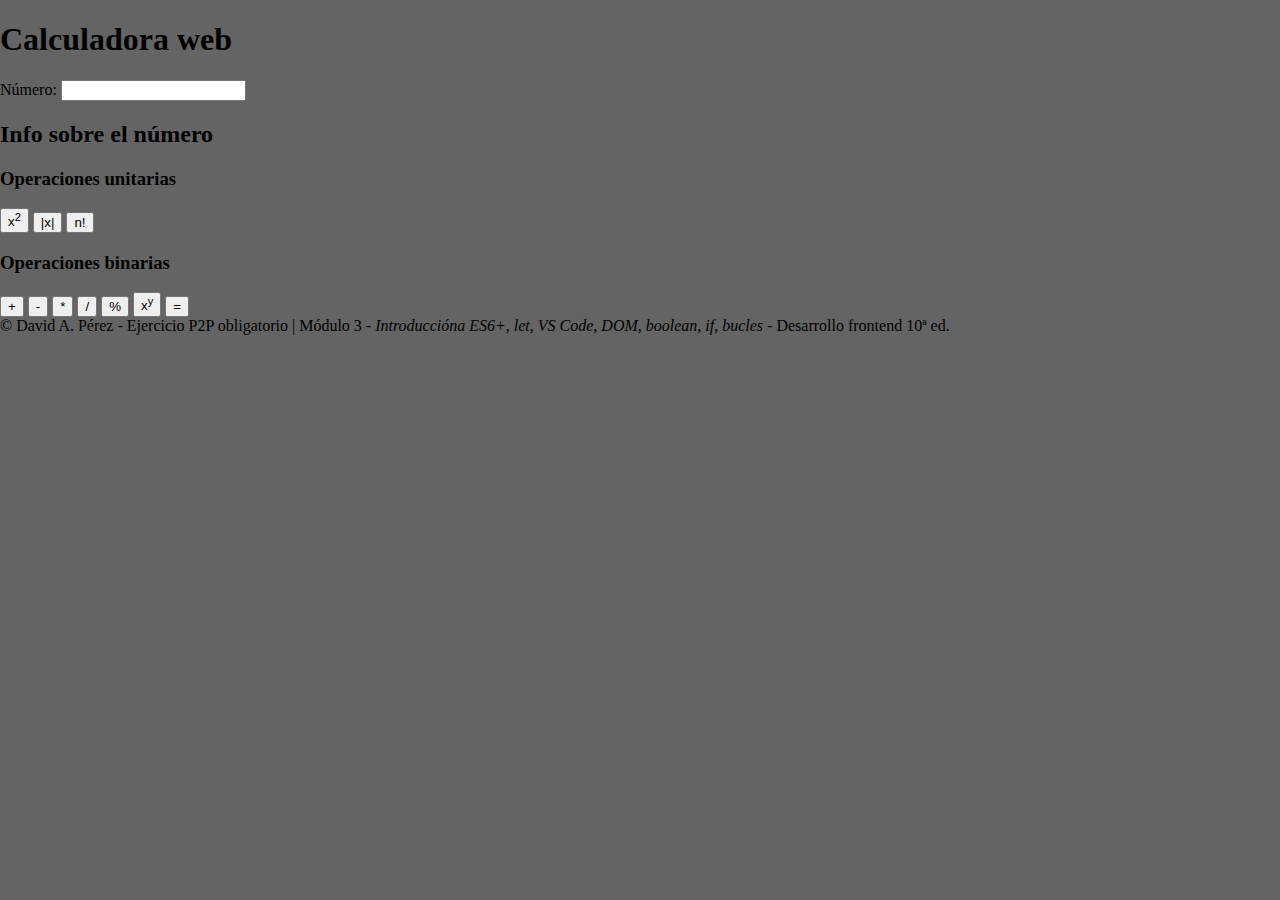
==== index-mod3.html @ a4e61d9e "Cambios en index-mod3.html, en estilos-mod3.css y en js-mod3.js" ====
<!DOCTYPE html>
<html>

<head>
  <title>Calculadora P2P módulo 3</title>
  <meta charset="utf-8">
  <script type="text/javascript" src="js-mod3.js"></script>
  <link rel="stylesheet" href="estilos-mod3.css">
</head>

<body>
  <h1>Calculadora web</h1>
  Número:
  <input type="text" id="pantalla" onclick="vaciar()">
  <h2 id="info" class="grande" title="Info sobre el número">Info sobre el número</h2>
  <h3 class="separador">Operaciones unitarias</h3>
  <button id="cuadrado" onclick="cuadrado()">x<sup>2</sup></button>
  <button id="modulo" onclick="mod()">|x|</button>
  <button id="factorial" onclick="fact()">n!</button>
  <h3 class="separador">Operaciones binarias</h3>
  <button id="suma" onclick="add()">+</button>
  <button id="resta" onclick="sub()">-</button>
  <button id="multiplicacion" onclick="mul()">*</button>
  <button id="division" onclick="div()">/</button>
  <button id="resto" onclick="rem()">%</button>
  <button id="potencia" onclick="pow()">x<sup>y</sup></button>
  <button id="igual" onclick="eq()">=</button>
  <footer>&copy; David A. Pérez - Ejercicio P2P obligatorio | Módulo 3 - <em>Introduccióna ES6+, let, VS Code, DOM,
      boolean, if, bucles</em> - Desarrollo frontend 10ª ed.</footer>
</body>

</html>
---- estilos-mod3.css ----
html, body {
    padding: 0;
    margin: 0;
    box-sizing: border-box;
}
html {
    background-color: rgb(100, 100, 100);
}
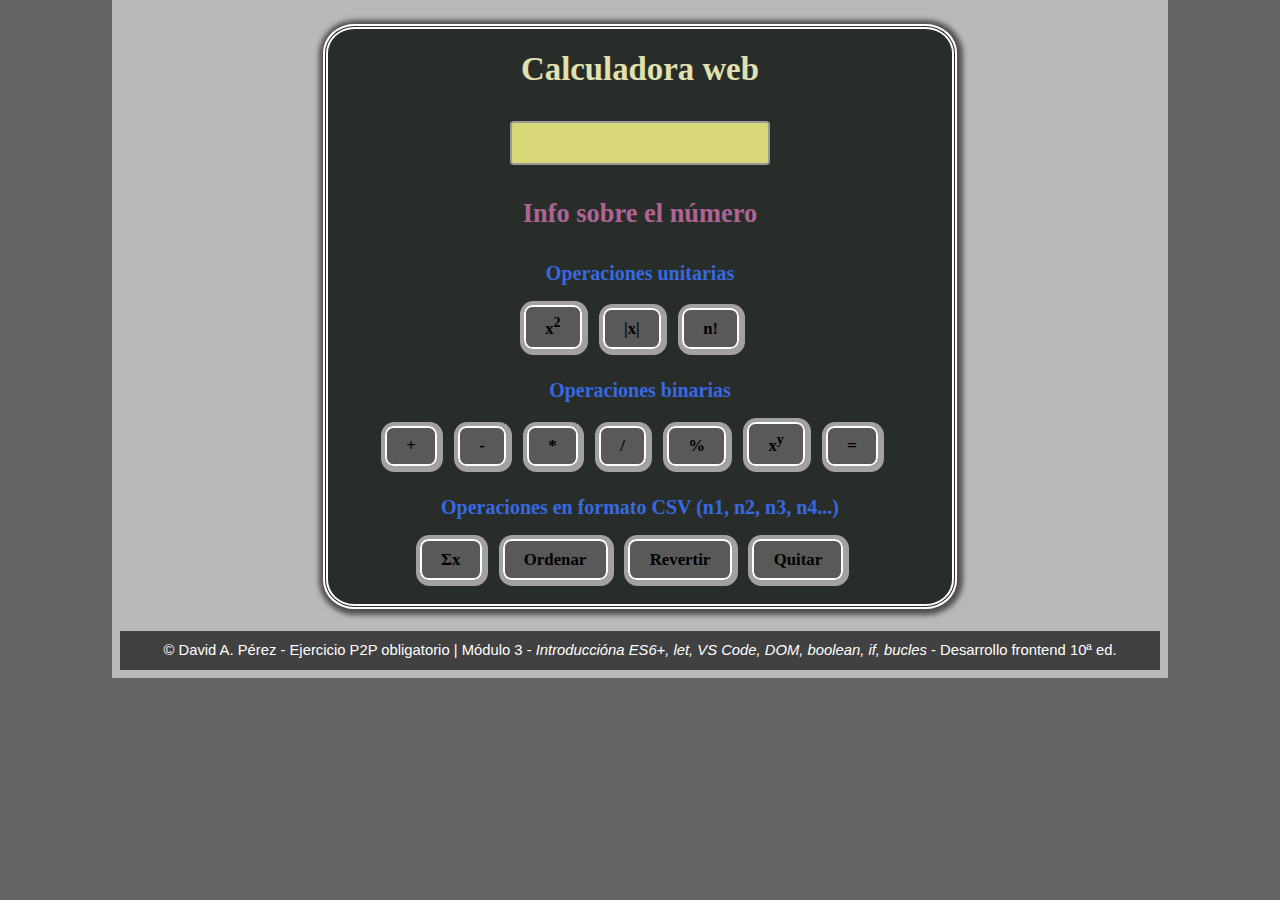
==== commit 97e2f07f: "Cambios en index-mod3.html, en estilos-mod3.css y en js-mod3.js" ====
--- a/index-mod3.html
+++ b/index-mod3.html
@@ -9,22 +9,28 @@
 </head>
 
 <body>
-  <h1>Calculadora web</h1>
-  Número:
-  <input type="text" id="pantalla" onclick="vaciar()">
-  <h2 id="info" class="grande" title="Info sobre el número">Info sobre el número</h2>
-  <h3 class="separador">Operaciones unitarias</h3>
-  <button id="cuadrado" onclick="cuadrado()">x<sup>2</sup></button>
-  <button id="modulo" onclick="mod()">|x|</button>
-  <button id="factorial" onclick="fact()">n!</button>
-  <h3 class="separador">Operaciones binarias</h3>
-  <button id="suma" onclick="add()">+</button>
-  <button id="resta" onclick="sub()">-</button>
-  <button id="multiplicacion" onclick="mul()">*</button>
-  <button id="division" onclick="div()">/</button>
-  <button id="resto" onclick="rem()">%</button>
-  <button id="potencia" onclick="pow()">x<sup>y</sup></button>
-  <button id="igual" onclick="eq()">=</button>
+  <div id="caja">
+    <h1>Calculadora web</h1>
+    <input type="text" id="pantalla" onclick="vaciar()">
+    <h2 id="info" class="grande" title="Info sobre el número">Info sobre el número</h2>
+    <h3 class="separador">Operaciones unitarias</h3>
+    <button id="cuadrado" onclick="cuadrado()">x<sup>2</sup></button>
+    <button id="modulo" onclick="mod()">|x|</button>
+    <button id="factorial" onclick="fact()">n!</button>
+    <h3 class="separador">Operaciones binarias</h3>
+    <button id="suma" onclick="add()">+</button>
+    <button id="resta" onclick="sub()">-</button>
+    <button id="multiplicacion" onclick="mul()">*</button>
+    <button id="division" onclick="div()">/</button>
+    <button id="resto" onclick="rem()">%</button>
+    <button id="potencia" onclick="pow()">x<sup>y</sup></button>
+    <button id="igual" onclick="eq()">=</button>
+    <h3 class="separador">Operaciones en formato CSV (n1, n2, n3, n4...)</h3>
+    <button id="sumatorio" onclick="sumatorio()">Σx</button>
+    <button id="ordenar" onclick="ordenar()">Ordenar</button>
+    <button id="revertir" onclick="revertir()">Revertir</button>
+    <button id="quitar" onclick="quitar()">Quitar</button>
+  </div>
   <footer>&copy; David A. Pérez - Ejercicio P2P obligatorio | Módulo 3 - <em>Introduccióna ES6+, let, VS Code, DOM,
       boolean, if, bucles</em> - Desarrollo frontend 10ª ed.</footer>
 </body>
--- a/estilos-mod3.css
+++ b/estilos-mod3.css
@@ -5,4 +5,67 @@
 }
 html {
     background-color: rgb(100, 100, 100);
+}
+body {
+    width: 82.5%;
+    margin: 0 auto;
+    padding: 0.5em;
+    background-color: rgba(200, 200, 200, 0.85);
+}
+div#caja {
+    text-align: center;
+    width: 60%;
+    margin: 1em auto;
+    padding-bottom: 1.5em;
+    border: double 5px #fff;
+    border-radius: 5% 5% 5% 5%;
+    box-shadow: 1px 1px 5px 5px rgba(25, 25, 25, 0.65);
+    background-color: rgba(15, 20, 15, 0.85);
+}
+h1 {
+    font-size: 2.05em;
+    color: rgb(225, 225, 175);
+    margin-bottom: 1em;
+}
+input#pantalla {
+    text-align: right;
+    font: bold 1.45em monospace;
+    margin: 0 auto;
+    padding: 0.5em;
+    background-color: rgba(225, 225, 125, 0.95);
+    border: solid 2px #999;
+    border-radius: 0.2em;
+}
+h2.grande {
+    font-size: 1.65em;
+    color: rgb(175, 100, 150);
+    margin: 1.25em 0;
+}
+h3.separador {
+    font-size: 1.25em;
+    color: rgb(55, 105, 225);
+    margin-top: 1.5em;
+}
+button {
+    font: bold 1.05em serif;
+    margin-right: 1em;
+    padding: 0.5em 1.15em;
+    border: solid 2px #fff;
+    border-radius: 0.5em;
+    background-color: rgba(100, 100, 100, 0.8);
+    box-shadow: 1px 1px 0 5px rgba(200, 200, 200, 0.75);
+}
+button:hover {
+    color: #fff;
+    background-color: rgba(5, 45, 125, 0.9);
+    border: dotted 2px #222;
+}
+footer {
+    font-size: 0.925em;
+    font-family: 'Gill Sans', 'Gill Sans MT', Calibri, 'Trebuchet MS', sans-serif;
+	color: #fff;
+    background-color: rgba(25, 25, 25, 0.75);
+    margin-top: 1.5em;
+	padding: 0.75em;
+	text-align: center;
 }